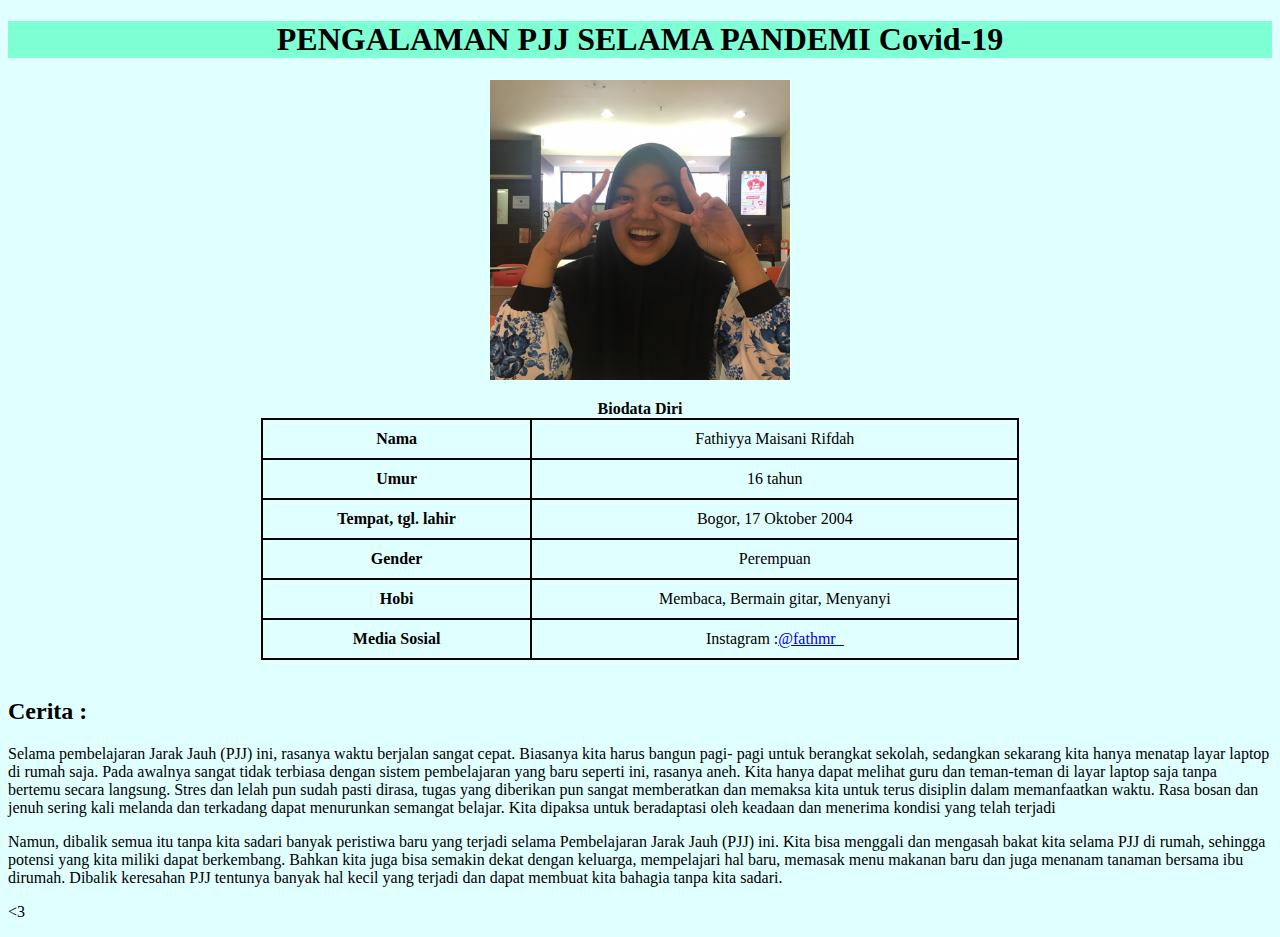
==== index.html @ c4531dd2 "Add files via upload" ====
<!DOCTYPE html>
<html>
<head>
	<title>HTML & CSS Pertemuan 2</title>
	<style> 
	body {background-color: LightCyan}
	h1 {background-color: Aquamarine
		}
	table, th, td {
		border: 2px solid black;
		border-collapse: collapse;
		text-align: center;
		padding: 10px}
</style>
</head>
<body>
	<center><h1> PENGALAMAN PJJ SELAMA PANDEMI Covid-19</h1></center>
	<center><p><img src="IMG_20210403_224050.jpg" 
		alt="Fathiyya's image" 
		width="300px"></p></center>

<center><table style="width: 60%"> 
		<caption><b>Biodata Diri</caption>
	<tr>
		<td><b>Nama</td>
		<td>Fathiyya Maisani Rifdah</td>
	</tr>
	<tr>
		<td><b>Umur</td>
		<td>16 tahun</td>
	</tr>
	<tr>
		<td><b>Tempat, tgl. lahir</td>
		<td>Bogor, 17 Oktober 2004</td>
	</tr>
	<tr>
		<td><b>Gender</td>
		<td>Perempuan</td>
	</tr>
	<tr>
		<td><b>Hobi</td>
		<td>Membaca, Bermain gitar, Menyanyi</td>
	</tr>
	<tr>
		<td><b>Media Sosial</td>
		<td>Instagram :<a href="https://www.instagram.com/invites/contact/?i=1kr4zxw6m4yjk&utm_content=1ckpkp3">@fathmr_</a> </td>
	</tr>
</table></center>
<br>
<p>
	<h2>Cerita :</h2></p>
<p>Selama pembelajaran Jarak Jauh (PJJ) ini, rasanya waktu berjalan sangat cepat. Biasanya kita harus bangun pagi- pagi untuk berangkat sekolah, sedangkan sekarang kita hanya menatap layar laptop di rumah saja. Pada awalnya sangat tidak terbiasa dengan sistem pembelajaran yang baru seperti ini, rasanya aneh. Kita hanya dapat melihat guru dan teman-teman di layar laptop saja tanpa bertemu secara langsung. Stres dan lelah pun sudah pasti dirasa, tugas yang diberikan pun sangat memberatkan dan memaksa kita untuk terus disiplin dalam memanfaatkan waktu. Rasa bosan dan jenuh sering kali melanda dan terkadang dapat menurunkan semangat belajar. Kita dipaksa untuk beradaptasi oleh keadaan dan menerima kondisi yang telah terjadi</p>

<p>Namun, dibalik semua itu tanpa kita sadari banyak peristiwa baru yang terjadi selama Pembelajaran Jarak Jauh (PJJ) ini. Kita bisa  menggali dan mengasah bakat kita selama PJJ di rumah, sehingga potensi yang kita miliki dapat berkembang. Bahkan kita juga bisa semakin dekat dengan keluarga, mempelajari hal baru, memasak menu makanan baru dan juga menanam tanaman bersama ibu dirumah. Dibalik keresahan PJJ tentunya banyak hal kecil yang terjadi dan dapat membuat kita bahagia tanpa kita sadari.</p>
<p><3</p>
</body>
</html>
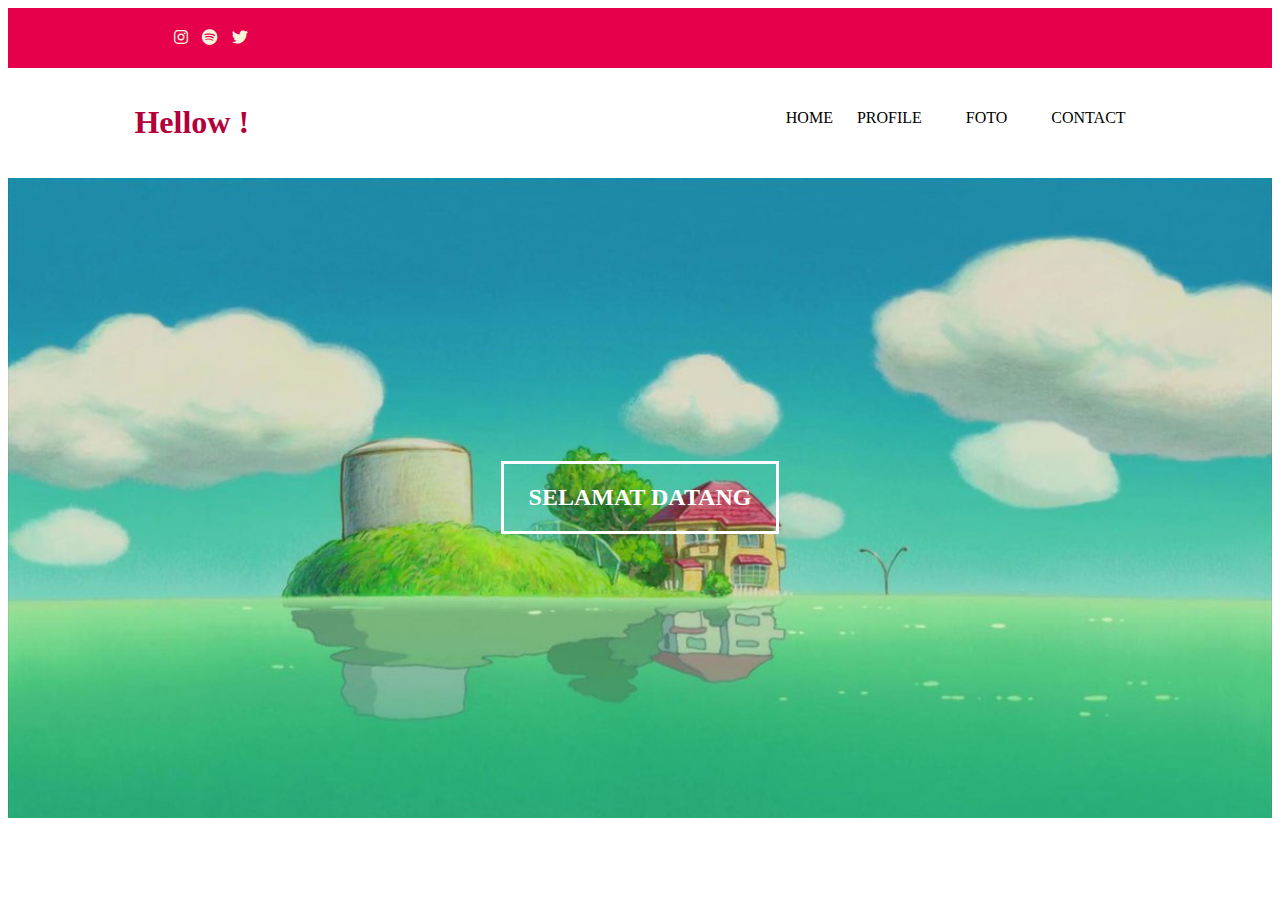
==== commit 8599e8a1: "Add files via upload" ====
--- a/index.html
+++ b/index.html
@@ -1,57 +1,39 @@
 <!DOCTYPE html>
 <html>
-<head>
-	<title>HTML & CSS Pertemuan 2</title>
-	<style> 
-	body {background-color: LightCyan}
-	h1 {background-color: Aquamarine
-		}
-	table, th, td {
-		border: 2px solid black;
-		border-collapse: collapse;
-		text-align: center;
-		padding: 10px}
-</style>
-</head>
-<body>
-	<center><h1> PENGALAMAN PJJ SELAMA PANDEMI Covid-19</h1></center>
-	<center><p><img src="IMG_20210403_224050.jpg" 
-		alt="Fathiyya's image" 
-		width="300px"></p></center>
+    <head>
+        <meta charset="utf-8">
+        <meta name="viewport" content="widt=device-width, initial-scale=1">
+        <title>Fathiyya Maisani Rifdah</title>
+        <link rel="stylesheet" type="text/css" href="style.css">
+        <link rel="stylesheet" type="text/css" href="https://cdnjs.cloudflare.com/ajax/libs/font-awesome/5.15.3/css/all.min.css">
+    </head>
+    <body>
+<!--header-->
+<div class="medsos">
+    <div class="container">
+        <ul>
+            <li><a href="https://www.instagram.com/fathmr_/"><i class="fab fa-instagram"></i></a></li>
+            <li><a href="https://open.spotify.com/user/kqaxaku725vjvaqktbqs8p4sf"><i class="fab fa-spotify"></i></a></li>
+            <li><a href="https://twitter.com/ppunteunn"><i class="fab fa-twitter"></i></a></li>
+        </ul>
+    </div>
+</div>
+    <header>
+        <div class="container">
+            <h1><a href="index.html">Hellow !</a></h1>
+            <ul>
+                <li class="active"></li><a href="index.html">HOME</a></li>
+                <li><a href="index2.html">PROFILE</a></li>
+                <li><a href="gallery.html">FOTO</a></li>
+                <li><a href="contact.html">CONTACT</a></li>
+            </ul>
+        </div>
+    </header>
 
-<center><table style="width: 60%"> 
-		<caption><b>Biodata Diri</caption>
-	<tr>
-		<td><b>Nama</td>
-		<td>Fathiyya Maisani Rifdah</td>
-	</tr>
-	<tr>
-		<td><b>Umur</td>
-		<td>16 tahun</td>
-	</tr>
-	<tr>
-		<td><b>Tempat, tgl. lahir</td>
-		<td>Bogor, 17 Oktober 2004</td>
-	</tr>
-	<tr>
-		<td><b>Gender</td>
-		<td>Perempuan</td>
-	</tr>
-	<tr>
-		<td><b>Hobi</td>
-		<td>Membaca, Bermain gitar, Menyanyi</td>
-	</tr>
-	<tr>
-		<td><b>Media Sosial</td>
-		<td>Instagram :<a href="https://www.instagram.com/invites/contact/?i=1kr4zxw6m4yjk&utm_content=1ckpkp3">@fathmr_</a> </td>
-	</tr>
-</table></center>
-<br>
-<p>
-	<h2>Cerita :</h2></p>
-<p>Selama pembelajaran Jarak Jauh (PJJ) ini, rasanya waktu berjalan sangat cepat. Biasanya kita harus bangun pagi- pagi untuk berangkat sekolah, sedangkan sekarang kita hanya menatap layar laptop di rumah saja. Pada awalnya sangat tidak terbiasa dengan sistem pembelajaran yang baru seperti ini, rasanya aneh. Kita hanya dapat melihat guru dan teman-teman di layar laptop saja tanpa bertemu secara langsung. Stres dan lelah pun sudah pasti dirasa, tugas yang diberikan pun sangat memberatkan dan memaksa kita untuk terus disiplin dalam memanfaatkan waktu. Rasa bosan dan jenuh sering kali melanda dan terkadang dapat menurunkan semangat belajar. Kita dipaksa untuk beradaptasi oleh keadaan dan menerima kondisi yang telah terjadi</p>
+    <!--banner-->
+    <section class="banner">
+        <h2>SELAMAT DATANG</h2>
+    </section>
 
-<p>Namun, dibalik semua itu tanpa kita sadari banyak peristiwa baru yang terjadi selama Pembelajaran Jarak Jauh (PJJ) ini. Kita bisa  menggali dan mengasah bakat kita selama PJJ di rumah, sehingga potensi yang kita miliki dapat berkembang. Bahkan kita juga bisa semakin dekat dengan keluarga, mempelajari hal baru, memasak menu makanan baru dan juga menanam tanaman bersama ibu dirumah. Dibalik keresahan PJJ tentunya banyak hal kecil yang terjadi dan dapat membuat kita bahagia tanpa kita sadari.</p>
-<p><3</p>
-</body>
+    </body>
 </html>--- a/style.css
+++ b/style.css
@@ -0,0 +1,131 @@
+  {
+    padding:0;
+    margin:0;
+    font-family: sans-serif;
+}
+a{
+    color: inherit ;
+    text-decoration: none;
+}
+.medsos{
+    padding:5px 0;
+    background-color: #e6004c
+}
+.medsos ul li {
+    display: inline-block;
+    color: beige;
+    margin-right: 10px;
+}
+.container {
+    width: 80%;
+    margin:0 auto;
+}
+.container:after{
+    content: "";
+    display: block;
+    clear: both;
+}
+header h1{
+    float: left;
+    padding:15px 0px;
+    color: #b3003b;
+}
+header ul{
+    float: right;
+}
+header ul li {
+    display: inline-block;
+}
+header ul li a {
+    padding:25px 20px;
+    display: inline-block;
+}
+header ul li a:hover {
+    background-color:black;
+    color: ivory;
+}
+.active{
+    background-color:#e6004c;
+    color: ivory;
+}
+.banner{
+    height: 60vh;
+    background-image: url(EVFIDxrXQAAFLEe.jpg) ;
+    background-size: cover;
+    position: relative;
+    display: flex;
+    justify-content: center;
+    align-items: center;
+}
+.banner :after{
+    content: "";
+    display: block;
+    position: absolute;
+    top: 0px;
+    right: 0px;
+    left: 0px;
+    bottom:0px;
+}
+.banner h2{
+    color:white;
+    z-index: 5;
+    padding:20px 25px ;
+    border: 3px solid white;
+}
+section{
+    padding: 50px 0;
+}
+section h3{
+    text-align: center;
+}
+img {
+    display: block;
+    margin-left: auto;
+    margin-right: auto;
+    margin-bottom: 10px;
+    outline-style: auto;
+}
+table {
+    font-family: Arial, Helvetica, sans-serif;
+    width: 100%;
+    color:hsl(249, 96%, 27%);
+    border-style: dotted;
+}
+section h3{
+    text-align: center;
+    padding: 120px 0;
+    color: black;
+    margin-bottom: 20px ;
+}
+.about{
+    color: cadetblue;
+    line-height: 25px;
+}
+footer{
+    padding: 30px 0;
+    background-color: black;
+    color: white;
+    text-align: center;
+}
+.label{
+    background-color: black;
+    color: white;
+}
+.gallery{
+    margin: 5px;
+    width: auto;
+    float: inline-start;
+}
+.gallery img {
+    width: 200px;
+    height: auto;
+}
+table, td, th {
+   border: 2px solid black;
+		border-collapse: collapse;
+		text-align: center;
+		padding: 10px}
+}
+tr:nth-child(even) {
+    background-color:#dddddd;
+}